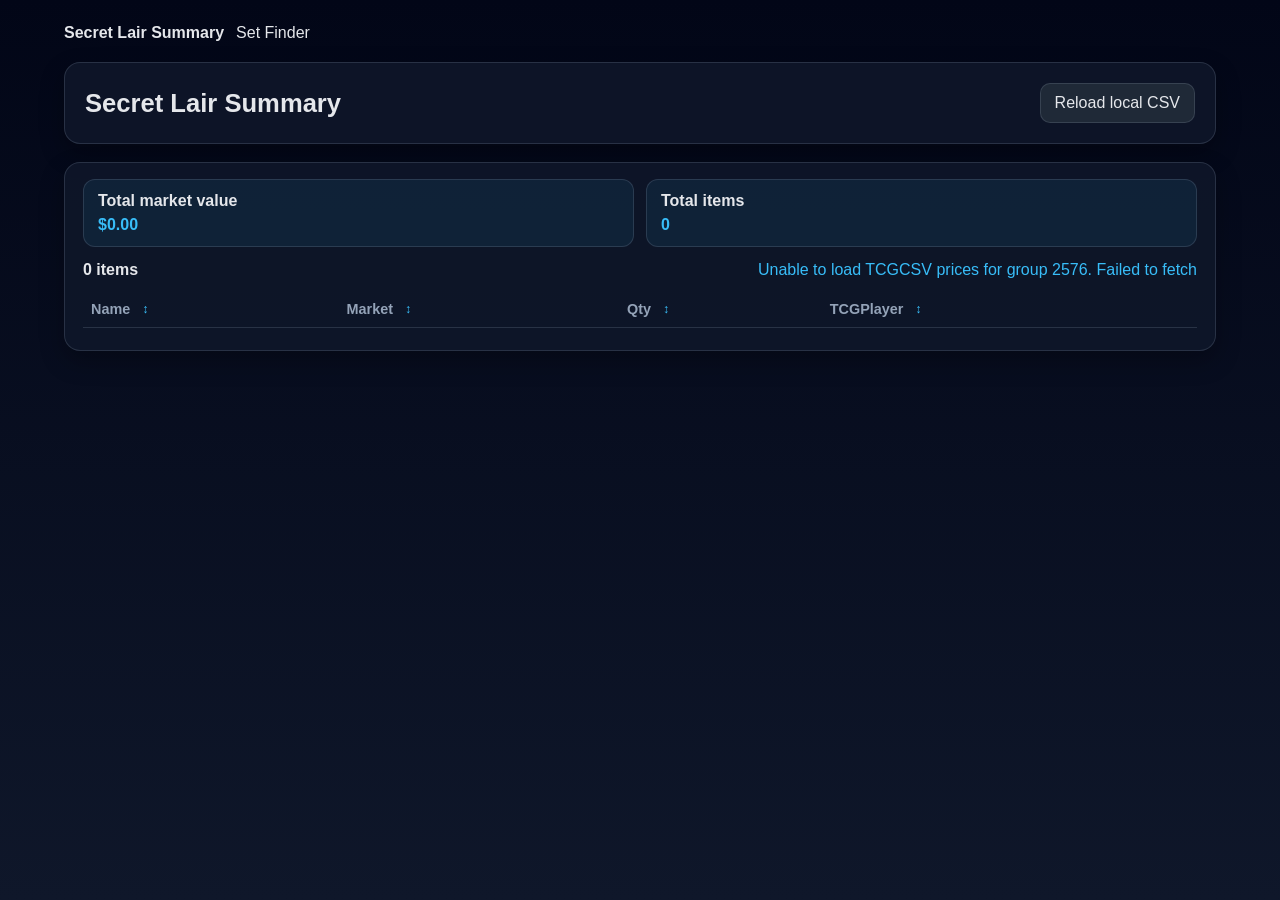
==== index.html @ 045ce08a "add scryfall pricing and styling" ====
<!doctype html>
<html lang="en">
  <head>
    <meta charset="utf-8" />
    <meta name="viewport" content="width=device-width, initial-scale=1" />
    <title>SLD Collection</title>

    <link rel="stylesheet" href="styles.css?v=3" />

    <style>
      .nav-links {
        display: flex;
        gap: 12px;
        margin-bottom: 20px;
      }

      .nav-links a {
        color: inherit;
      }
    </style>
  </head>

  <body>
    <main class="page-shell">

      <nav class="nav-links">
        <strong>Secret Lair Summary</strong>
        <a href="set-finder.html">Set Finder</a>
      </nav>

      <header class="page-header">
        <div>
          <h1>Secret Lair Summary</h1>
        </div>

        <div class="controls">
          <button id="refreshButton" type="button">
            Reload local CSV
          </button>
        </div>
      </header>

      <!-- rest of your existing index.html -->

      <!-- <section class="status-card">
        <div>
          <strong>Target endpoint</strong>
          <div class="endpoint">https://tcgcsv.com/tcgplayer/{category_id}/{group_id}/prices</div>
        </div>
        <div>
          <strong>Configured group</strong>
          <div id="groupLabel">category 1 / group 2576</div>
        </div>
      </section> -->

      <section class="results-card">
        <div class="summary-row">
          <div class="summary-stat">
            <strong>Total market value</strong>
            <div id="totalValue" class="summary-total">$0.00</div>
          </div>
          <div class="summary-stat">
            <strong>Total items</strong>
            <div id="summaryCount" class="summary-total">0</div>
          </div>
          <div class="summary-stat hidden" id="unmatchedRowsStat">
            <strong>Unmatched rows</strong>
            <div id="unmatchedRows" class="summary-total">0</div>
          </div>
        </div>

        <div class="table-toolbar">
          <div>
            <strong id="resultCount">0 items</strong>
          </div>
          <div id="statusMessage" class="status-message">Loading CSV…</div>
        </div>

        <div class="table-wrap">
          <table>
            <thead>
              <tr>
                <th><button type="button" class="sort-button" data-sort-key="name">Name <span class="sort-indicator">↕</span></button></th>
                <th><button type="button" class="sort-button" data-sort-key="market">Market <span class="sort-indicator">↕</span></button></th>
                <th><button type="button" class="sort-button" data-sort-key="quantity">Qty <span class="sort-indicator">↕</span></button></th>
                <th><button type="button" class="sort-button" data-sort-key="tcgplayer_id">TCGPlayer <span class="sort-indicator">↕</span></button></th>
              </tr>
            </thead>
            <tbody id="resultsBody"></tbody>
          </table>
        </div>
      </section>
    </main>

    <script src="app.js?v=2"></script>
  </body>
</html>
---- styles.css ----
:root {
  color-scheme: light dark;
  --bg: #0f172a;
  --panel: #111827;
  --panel-alt: #1f2937;
  --text: #e5e7eb;
  --muted: #94a3b8;
  --accent: #38bdf8;
  --border: rgba(148, 163, 184, 0.2);
}

* {
  box-sizing: border-box;
}

body {
  margin: 0;
  min-height: 100vh;
  font-family: Inter, "Segoe UI", sans-serif;
  background: linear-gradient(180deg, #020617, #0f172a);
  color: var(--text);
}

.page-shell {
  max-width: 1200px;
  margin: 0 auto;
  padding: 24px;
}

.page-header,
.status-card,
.results-card {
  background: rgba(15, 23, 42, 0.9);
  border: 1px solid var(--border);
  border-radius: 16px;
  box-shadow: 0 10px 25px rgba(0, 0, 0, 0.28);
}

.page-header {
  display: flex;
  justify-content: space-between;
  align-items: center;
  gap: 16px;
  padding: 20px;
}

.eyebrow {
  margin: 0 0 8px;
  color: var(--accent);
  text-transform: uppercase;
  letter-spacing: 0.08em;
  font-size: 0.72rem;
}

h1 {
  margin: 0;
  font-size: clamp(1.4rem, 2vw, 2rem);
}

.controls {
  display: flex;
  gap: 10px;
  flex-wrap: wrap;
}

button {
  display: inline-flex;
  align-items: center;
  gap: 8px;
  padding: 10px 14px;
  border-radius: 10px;
  border: 1px solid var(--border);
  background: var(--panel-alt);
  color: var(--text);
  cursor: pointer;
  font: inherit;
}

.sort-button {
  padding: 0;
  border: 0;
  background: transparent;
  color: inherit;
  font-weight: 600;
}

.sort-indicator {
  color: var(--accent);
  font-size: 0.78rem;
  margin-left: 4px;
}

.status-card {
  margin-top: 16px;
  padding: 16px 20px;
  display: grid;
  grid-template-columns: repeat(auto-fit, minmax(220px, 1fr));
  gap: 12px;
}

.endpoint,
#groupLabel {
  margin-top: 6px;
  color: var(--muted);
}

.results-card {
  margin-top: 18px;
  padding: 16px 18px 22px;
}

.summary-row {
  display: grid;
  grid-template-columns: repeat(auto-fit, minmax(180px, 1fr));
  gap: 12px;
  margin-bottom: 14px;
}

.summary-stat {
  padding: 12px 14px;
  border: 1px solid var(--border);
  border-radius: 12px;
  background: rgba(56, 189, 248, 0.08);
}

.summary-total {
  margin-top: 6px;
  color: var(--accent);
  font-weight: 700;
}

.hidden {
  display: none;
}

.table-toolbar {
  display: flex;
  align-items: center;
  justify-content: space-between;
  gap: 12px;
  margin-bottom: 12px;
  flex-wrap: wrap;
}

.status-message {
  color: var(--accent);
}

.table-wrap {
  overflow: auto;
}

table {
  width: 100%;
  border-collapse: collapse;
}

th,
td {
  padding: 10px 8px;
  border-bottom: 1px solid var(--border);
  text-align: left;
}

th {
  color: var(--muted);
  font-size: 0.9rem;
  font-weight: 600;
}

th button {
  justify-content: flex-start;
}

td {
  font-size: 0.95rem;
}

a {
  color: var(--accent);
  text-decoration: none;
}

a:hover {
  text-decoration: underline;
}

tr:hover td {
  background: rgba(56, 189, 248, 0.08);
}

tr[data-image-url] {
  cursor: zoom-in;
}

.image-preview {
  position: fixed;
  z-index: 1000;
  display: none;
  padding: 8px;
  border-radius: 12px;
  background: rgba(15, 23, 42, 0.96);
  border: 1px solid var(--border);
  box-shadow: 0 20px 40px rgba(0, 0, 0, 0.36);
  pointer-events: none;
  max-width: min(280px, calc(100vw - 32px));
}

.image-preview.visible {
  display: block;
}

.image-preview img {
  display: block;
  width: 100%;
  max-height: 240px;
  object-fit: contain;
  border-radius: 8px;
}

.badge {
  padding: 2px 8px;
  border-radius: 999px;
  background: #0f172a;
  border: 1px solid var(--border);
}

@media (max-width: 780px) {
  .page-header {
    flex-direction: column;
    align-items: stretch;
  }
}
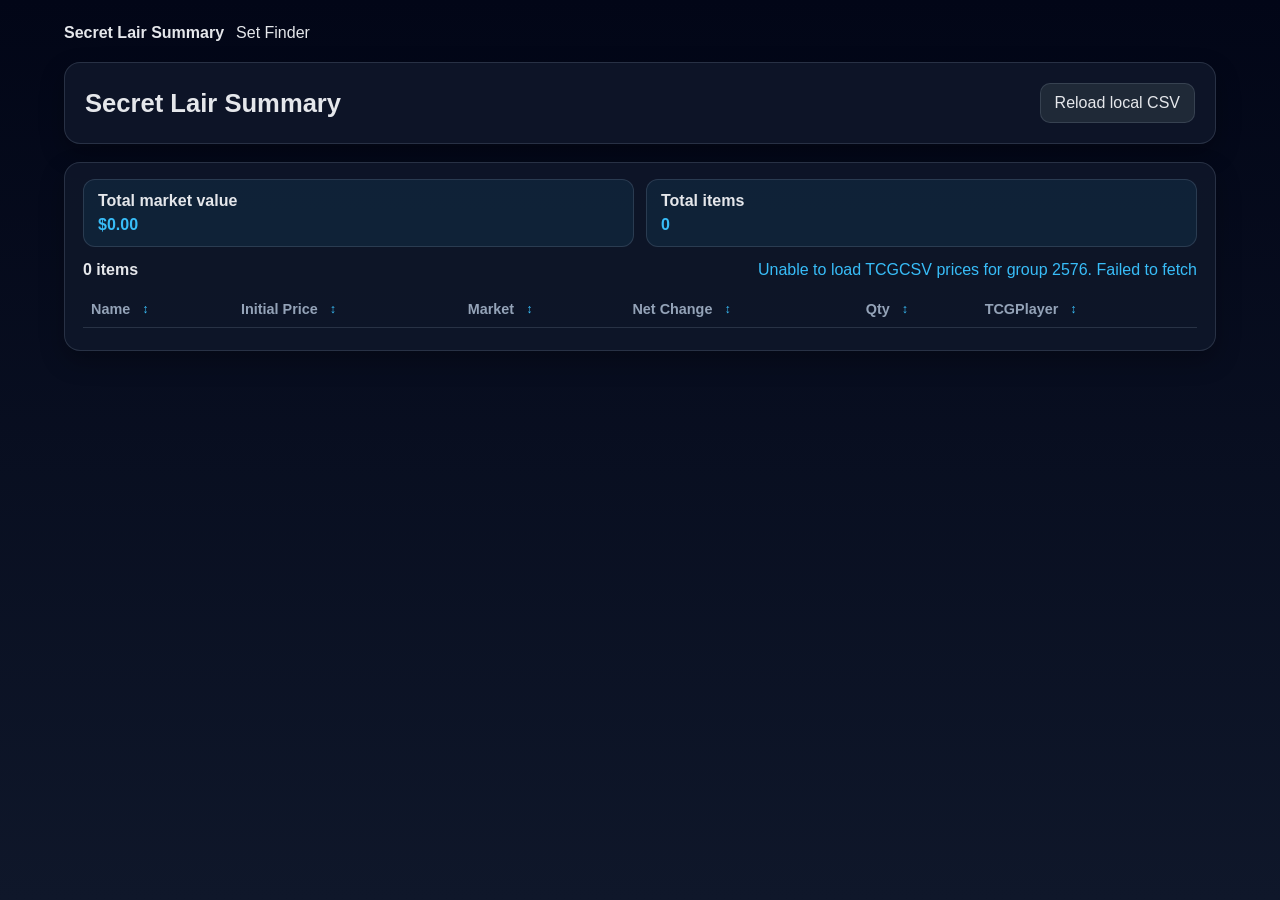
==== commit 6420f474: "add net change column" ====
--- a/index.html
+++ b/index.html
@@ -6,6 +6,7 @@
     <title>SLD Collection</title>
 
     <link rel="stylesheet" href="styles.css?v=3" />
+    <link rel="icon" type="image/png" href="logo.png" />
 
     <style>
       .nav-links {
@@ -17,12 +18,28 @@
       .nav-links a {
         color: inherit;
       }
+
+      .net-change {
+        font-weight: 700;
+        white-space: nowrap;
+      }
+
+      .net-change.positive {
+        color: #16803c;
+      }
+
+      .net-change.negative {
+        color: #c62828;
+      }
+
+      .net-change.neutral {
+        color: inherit;
+      }
     </style>
   </head>
 
   <body>
     <main class="page-shell">
-
       <nav class="nav-links">
         <strong>Secret Lair Summary</strong>
         <a href="set-finder.html">Set Finder</a>
@@ -40,29 +57,18 @@
         </div>
       </header>
 
-      <!-- rest of your existing index.html -->
-
-      <!-- <section class="status-card">
-        <div>
-          <strong>Target endpoint</strong>
-          <div class="endpoint">https://tcgcsv.com/tcgplayer/{category_id}/{group_id}/prices</div>
-        </div>
-        <div>
-          <strong>Configured group</strong>
-          <div id="groupLabel">category 1 / group 2576</div>
-        </div>
-      </section> -->
-
       <section class="results-card">
         <div class="summary-row">
           <div class="summary-stat">
             <strong>Total market value</strong>
             <div id="totalValue" class="summary-total">$0.00</div>
           </div>
+
           <div class="summary-stat">
             <strong>Total items</strong>
             <div id="summaryCount" class="summary-total">0</div>
           </div>
+
           <div class="summary-stat hidden" id="unmatchedRowsStat">
             <strong>Unmatched rows</strong>
             <div id="unmatchedRows" class="summary-total">0</div>
@@ -73,25 +79,90 @@
           <div>
             <strong id="resultCount">0 items</strong>
           </div>
-          <div id="statusMessage" class="status-message">Loading CSV…</div>
+
+          <div id="statusMessage" class="status-message">
+            Loading CSV…
+          </div>
         </div>
 
         <div class="table-wrap">
           <table>
             <thead>
               <tr>
-                <th><button type="button" class="sort-button" data-sort-key="name">Name <span class="sort-indicator">↕</span></button></th>
-                <th><button type="button" class="sort-button" data-sort-key="market">Market <span class="sort-indicator">↕</span></button></th>
-                <th><button type="button" class="sort-button" data-sort-key="quantity">Qty <span class="sort-indicator">↕</span></button></th>
-                <th><button type="button" class="sort-button" data-sort-key="tcgplayer_id">TCGPlayer <span class="sort-indicator">↕</span></button></th>
+                <th>
+                  <button
+                    type="button"
+                    class="sort-button"
+                    data-sort-key="name"
+                  >
+                    Name
+                    <span class="sort-indicator">↕</span>
+                  </button>
+                </th>
+
+                <th>
+                  <button
+                    type="button"
+                    class="sort-button"
+                    data-sort-key="initialPrice"
+                  >
+                    Initial Price
+                    <span class="sort-indicator">↕</span>
+                  </button>
+                </th>
+
+                <th>
+                  <button
+                    type="button"
+                    class="sort-button"
+                    data-sort-key="market"
+                  >
+                    Market
+                    <span class="sort-indicator">↕</span>
+                  </button>
+                </th>
+
+                <th>
+                  <button
+                    type="button"
+                    class="sort-button"
+                    data-sort-key="netChange"
+                  >
+                    Net Change
+                    <span class="sort-indicator">↕</span>
+                  </button>
+                </th>
+
+                <th>
+                  <button
+                    type="button"
+                    class="sort-button"
+                    data-sort-key="quantity"
+                  >
+                    Qty
+                    <span class="sort-indicator">↕</span>
+                  </button>
+                </th>
+
+                <th>
+                  <button
+                    type="button"
+                    class="sort-button"
+                    data-sort-key="tcgplayer_id"
+                  >
+                    TCGPlayer
+                    <span class="sort-indicator">↕</span>
+                  </button>
+                </th>
               </tr>
             </thead>
+
             <tbody id="resultsBody"></tbody>
           </table>
         </div>
       </section>
     </main>
 
-    <script src="app.js?v=2"></script>
+    <script src="app.js?v=3"></script>
   </body>
-</html>
+</html>
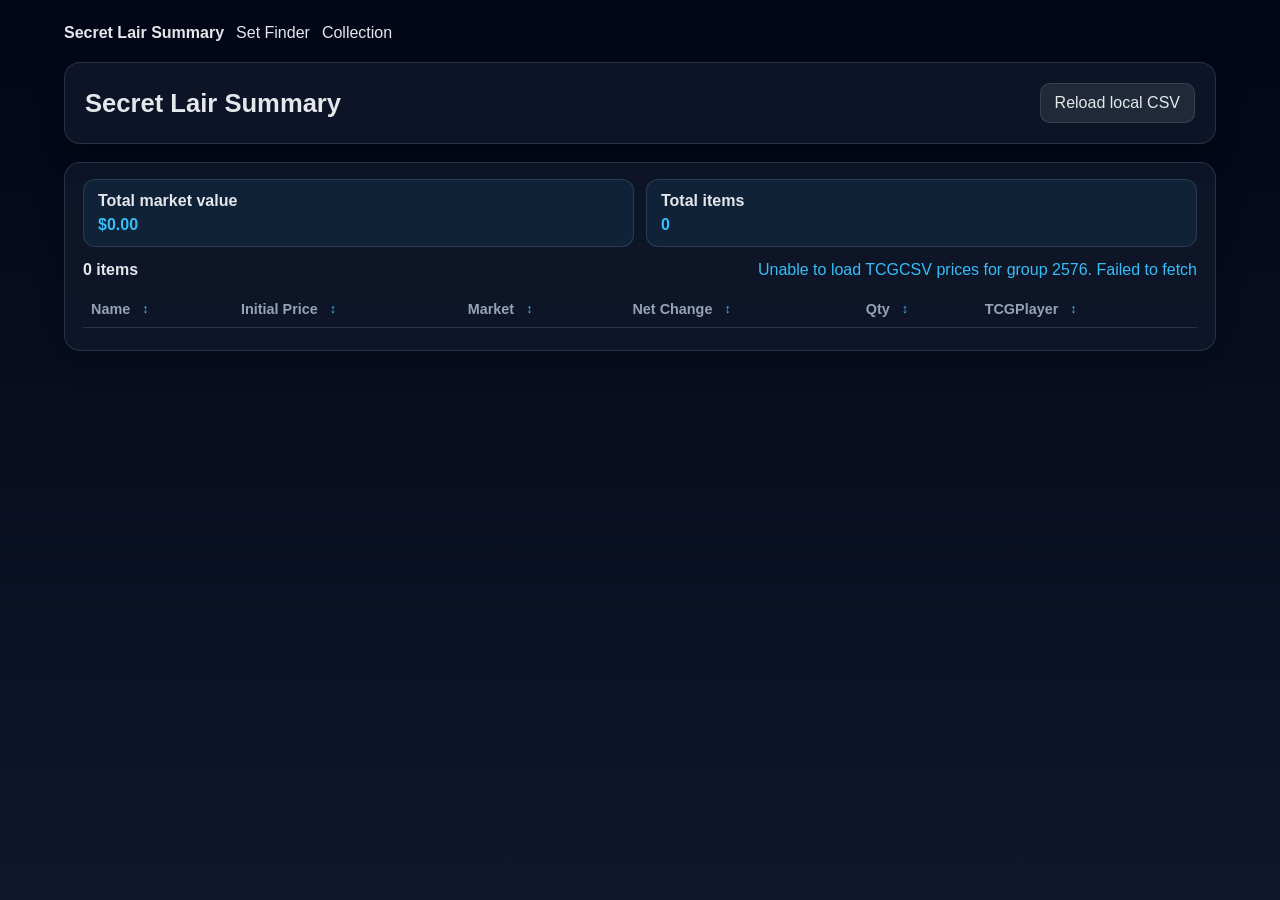
==== commit 9b8ce6a9: "add collection" ====
--- a/index.html
+++ b/index.html
@@ -43,8 +43,8 @@
       <nav class="nav-links">
         <strong>Secret Lair Summary</strong>
         <a href="set-finder.html">Set Finder</a>
-      </nav>
-
+        <a href="collection.html">Collection</a>
+      </nav>      
       <header class="page-header">
         <div>
           <h1>Secret Lair Summary</h1>
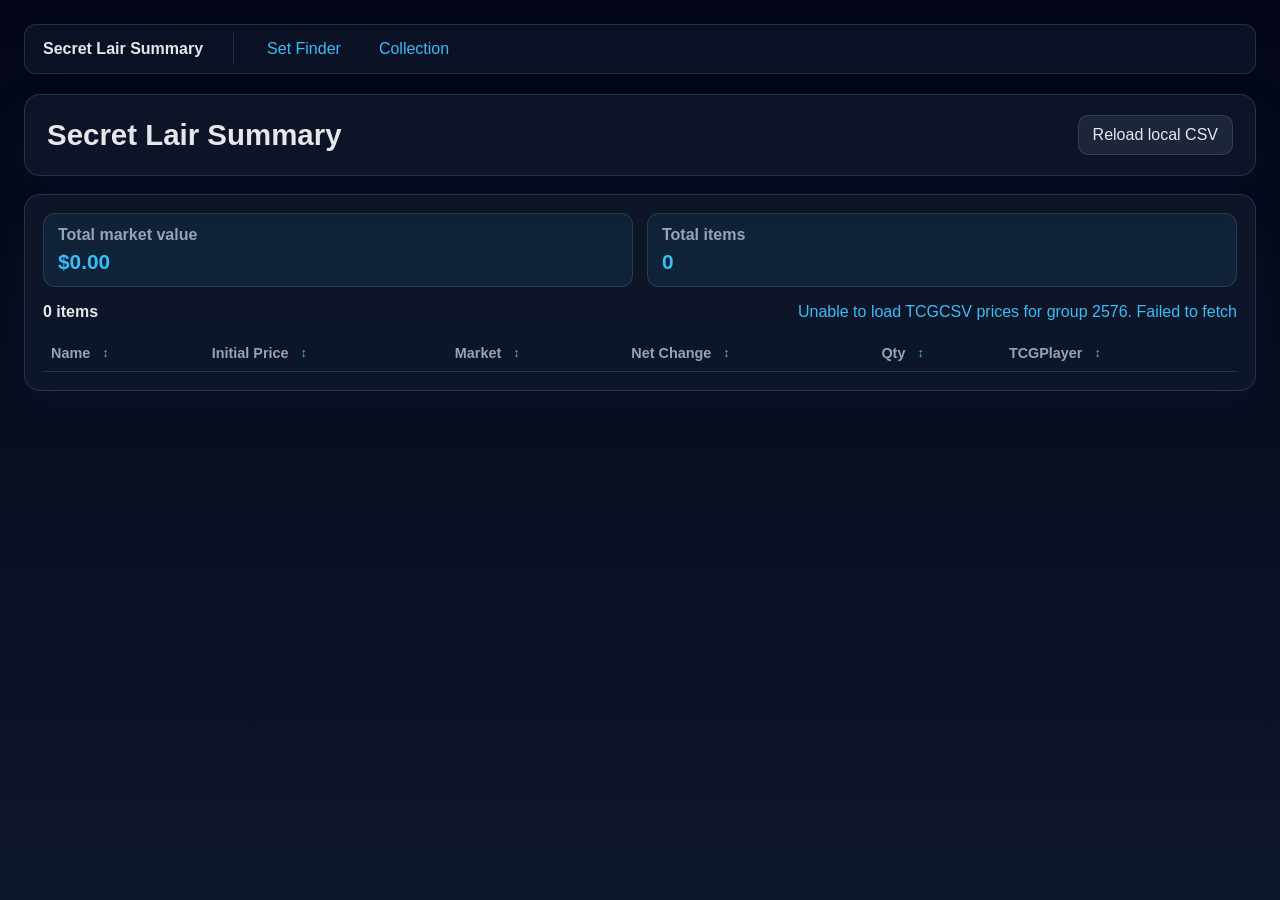
==== commit 2ed0d76f: "add search and sort" ====
--- a/index.html
+++ b/index.html
@@ -5,46 +5,19 @@
     <meta name="viewport" content="width=device-width, initial-scale=1" />
     <title>SLD Collection</title>
 
-    <link rel="stylesheet" href="styles.css?v=3" />
+    <link rel="stylesheet" href="styles.css?v=5" />
     <link rel="icon" type="image/png" href="logo.png" />
-
-    <style>
-      .nav-links {
-        display: flex;
-        gap: 12px;
-        margin-bottom: 20px;
-      }
-
-      .nav-links a {
-        color: inherit;
-      }
-
-      .net-change {
-        font-weight: 700;
-        white-space: nowrap;
-      }
-
-      .net-change.positive {
-        color: #16803c;
-      }
-
-      .net-change.negative {
-        color: #c62828;
-      }
-
-      .net-change.neutral {
-        color: inherit;
-      }
-    </style>
   </head>
 
   <body>
     <main class="page-shell">
-      <nav class="nav-links">
-        <strong>Secret Lair Summary</strong>
-        <a href="set-finder.html">Set Finder</a>
-        <a href="collection.html">Collection</a>
-      </nav>      
+      <nav class="site-nav" aria-label="Primary navigation">
+        <a class="site-brand" href="index.html" aria-current="page">Secret Lair Summary</a>
+        <div class="site-nav-links">
+          <a href="set-finder.html">Set Finder</a>
+          <a href="collection.html">Collection</a>
+        </div>
+      </nav>
       <header class="page-header">
         <div>
           <h1>Secret Lair Summary</h1>
--- a/styles.css
+++ b/styles.css
@@ -25,6 +25,55 @@
   max-width: 1200px;
   margin: 0 auto;
   padding: 24px;
+}
+
+.site-nav {
+  display: flex;
+  align-items: center;
+  justify-content: flex-start;
+  gap: 22px;
+  margin-bottom: 20px;
+  padding: 8px 10px;
+  border: 1px solid var(--border);
+  border-radius: 12px;
+  background: rgba(15, 23, 42, 0.72);
+  flex-wrap: wrap;
+}
+
+.site-brand,
+.site-nav-links {
+  display: flex;
+  align-items: center;
+  gap: 16px;
+  flex-wrap: wrap;
+}
+
+.site-brand {
+  color: var(--text);
+  font-weight: 700;
+  padding: 6px 8px;
+  white-space: nowrap;
+}
+
+.site-nav-links {
+  padding-left: 22px;
+  border-left: 1px solid var(--border);
+}
+
+.site-nav-links a {
+  padding: 7px 11px;
+  border-radius: 8px;
+  color: var(--accent);
+  text-decoration: none;
+}
+
+.site-nav-links a:hover,
+.site-nav-links a[aria-current="page"] {
+  background: rgba(56, 189, 248, 0.14);
+}
+
+.site-nav-links a[aria-current="page"] {
+  font-weight: 700;
 }
 
 .page-header,
@@ -226,8 +275,1256 @@
 }
 
 @media (max-width: 780px) {
+  .site-nav {
+    align-items: flex-start;
+    flex-direction: column;
+    gap: 10px;
+  }
+
+  .site-nav-links {
+    padding-left: 0;
+    border-left: 0;
+  }
+
   .page-header {
     flex-direction: column;
     align-items: stretch;
   }
 }
+
+
+/* Styles moved from index.html */
+.net-change {
+        font-weight: 700;
+        white-space: nowrap;
+      }
+
+      .net-change.positive {
+        color: #16803c;
+      }
+
+      .net-change.negative {
+        color: #c62828;
+      }
+
+      .net-change.neutral {
+        color: inherit;
+      }
+
+
+/* Styles moved from set-finder.html */
+/* -------------------------------------------------------
+         Input / finder card
+         ------------------------------------------------------- */
+
+      .finder-card {
+        margin-top: 18px;
+        padding: 18px 20px 20px;
+
+        background: rgba(15, 23, 42, 0.9);
+        border: 1px solid var(--border);
+        border-radius: 16px;
+
+        box-shadow:
+          0 10px 25px rgba(0, 0, 0, 0.28);
+      }
+
+      .finder-card > label {
+        display: block;
+
+        color: var(--muted);
+
+        font-size: 0.9rem;
+        font-weight: 600;
+      }
+
+      .finder-input {
+        width: 100%;
+        min-height: 280px;
+
+        margin-top: 10px;
+        padding: 12px 14px;
+
+        resize: vertical;
+
+        border: 1px solid var(--border);
+        border-radius: 10px;
+
+        background: var(--panel-alt);
+        color: var(--text);
+
+        font-family:
+          "SFMono-Regular",
+          Consolas,
+          "Liberation Mono",
+          Menlo,
+          monospace;
+
+        font-size: 0.9rem;
+        line-height: 1.45;
+      }
+
+      .finder-input::placeholder {
+        color: var(--muted);
+      }
+
+      .finder-input:focus {
+        outline:
+          2px solid rgba(56, 189, 248, 0.35);
+
+        outline-offset: 2px;
+        border-color: var(--accent);
+      }
+
+
+      /* -------------------------------------------------------
+         Options
+         ------------------------------------------------------- */
+
+      .finder-options {
+        display: flex;
+        align-items: center;
+        gap: 18px;
+
+        flex-wrap: wrap;
+
+        margin-top: 16px;
+      }
+
+      .finder-options label {
+        display: inline-flex;
+        align-items: center;
+        gap: 7px;
+
+        color: var(--muted);
+
+        font-size: 0.9rem;
+        cursor: pointer;
+      }
+
+      .finder-options input[type="checkbox"] {
+        accent-color: var(--accent);
+      }
+
+      .control-field {
+        display: flex;
+        flex-direction: column;
+        gap: 5px;
+
+        color: var(--muted);
+
+        font-size: 0.85rem;
+      }
+
+      .control-field select,
+      .control-field input {
+        padding: 8px 10px;
+
+        border-radius: 8px;
+        border: 1px solid var(--border);
+
+        background: var(--panel-alt);
+        color: var(--text);
+
+        font: inherit;
+      }
+
+
+      /* -------------------------------------------------------
+         Advanced filters
+         ------------------------------------------------------- */
+
+      .advanced-options {
+        margin-top: 16px;
+        padding: 12px;
+
+        border: 1px solid var(--border);
+        border-radius: 10px;
+
+        background:
+          rgba(15, 23, 42, 0.4);
+      }
+
+      .advanced-options summary {
+        color: var(--accent);
+        cursor: pointer;
+      }
+
+      .advanced-grid {
+        display: grid;
+
+        grid-template-columns:
+          repeat(
+            auto-fit,
+            minmax(190px, 1fr)
+          );
+
+        gap: 10px 18px;
+
+        margin-top: 14px;
+      }
+
+      .advanced-grid label {
+        display: flex;
+        align-items: center;
+        gap: 7px;
+
+        color: var(--muted);
+
+        font-size: 0.88rem;
+      }
+
+
+      /* -------------------------------------------------------
+         Buttons
+         ------------------------------------------------------- */
+
+      .finder-actions,
+      .bulk-actions,
+      .optimizer-actions,
+      .export-actions {
+        display: flex;
+        gap: 10px;
+        flex-wrap: wrap;
+      }
+
+      .finder-actions {
+        margin-top: 16px;
+      }
+
+      button.primary-button {
+        border-color:
+          rgba(56, 189, 248, 0.45);
+
+        background:
+          rgba(56, 189, 248, 0.15);
+      }
+
+      button.danger-button {
+        border-color:
+          rgba(248, 113, 113, 0.35);
+      }
+
+      button:disabled {
+        opacity: 0.5;
+        cursor: not-allowed;
+      }
+
+
+      /* -------------------------------------------------------
+         Bulk database
+         ------------------------------------------------------- */
+
+      .bulk-card {
+        margin-top: 18px;
+        padding: 16px 18px;
+
+        border: 1px solid var(--border);
+        border-radius: 16px;
+
+        background:
+          rgba(15, 23, 42, 0.75);
+      }
+
+      .bulk-header {
+        display: flex;
+        justify-content: space-between;
+        gap: 16px;
+
+        align-items: center;
+        flex-wrap: wrap;
+      }
+
+      .bulk-header h2 {
+        margin: 0 0 5px;
+
+        font-size: 1rem;
+      }
+
+      .bulk-status {
+        color: var(--muted);
+        font-size: 0.85rem;
+      }
+
+      .bulk-status strong {
+        color: var(--accent);
+      }
+
+
+      /* -------------------------------------------------------
+         Progress
+         ------------------------------------------------------- */
+
+      .progress {
+        margin-top: 18px;
+      }
+
+      .progress-bar {
+        width: 100%;
+        height: 12px;
+
+        margin-top: 8px;
+
+        overflow: hidden;
+
+        background: var(--panel-alt);
+        border: 1px solid var(--border);
+        border-radius: 999px;
+      }
+
+      .progress-bar-fill {
+        width: 0%;
+        height: 100%;
+
+        background: var(--accent);
+
+        transition: width 0.2s ease;
+      }
+
+
+      /* -------------------------------------------------------
+         Best set
+         ------------------------------------------------------- */
+
+      .best-set {
+        margin-bottom: 16px;
+        padding: 14px;
+
+        border: 1px solid var(--border);
+        border-radius: 12px;
+
+        background:
+          rgba(56, 189, 248, 0.08);
+      }
+
+      .best-set > strong {
+        color: var(--muted);
+      }
+
+      .best-set-name {
+        margin-top: 6px;
+
+        color: var(--accent);
+
+        font-size: 1.35rem;
+        font-weight: 700;
+      }
+
+      .best-set-stats {
+        margin-top: 8px;
+      }
+
+
+      /* -------------------------------------------------------
+         Ranking toolbar
+         ------------------------------------------------------- */
+
+      .ranking-controls {
+        display: grid;
+
+        grid-template-columns:
+          minmax(180px, 2fr)
+          repeat(
+            2,
+            minmax(120px, 1fr)
+          );
+
+        gap: 10px;
+
+        margin-bottom: 12px;
+      }
+
+      .ranking-controls input,
+      .ranking-controls select {
+        width: 100%;
+
+        padding: 9px 10px;
+
+        border: 1px solid var(--border);
+        border-radius: 8px;
+
+        background: var(--panel-alt);
+        color: var(--text);
+      }
+
+      .ranking-checkbox {
+        display: flex;
+        align-items: center;
+        gap: 7px;
+
+        color: var(--muted);
+
+        font-size: 0.85rem;
+      }
+
+
+      /* -------------------------------------------------------
+         Sortable table headers
+         ------------------------------------------------------- */
+
+      .sortable-header {
+        cursor: pointer;
+        user-select: none;
+      }
+
+      .sortable-header:hover {
+        color: var(--accent);
+      }
+
+      .sort-arrow {
+        margin-left: 4px;
+        color: var(--accent);
+      }
+
+
+      /* -------------------------------------------------------
+         Details/pricing
+         ------------------------------------------------------- */
+
+      .card-details summary {
+        color: var(--accent);
+        cursor: pointer;
+      }
+
+      .price-note {
+        margin-top: 4px;
+
+        color: var(--muted);
+
+        font-size: 0.78rem;
+      }
+
+      .expensive-box {
+        margin: 12px 0;
+        padding: 12px;
+
+        border:
+          1px solid rgba(
+            248,
+            113,
+            113,
+            0.35
+          );
+
+        border-radius: 10px;
+
+        background:
+          rgba(127, 29, 29, 0.22);
+      }
+
+      .expensive-box strong {
+        color: #fca5a5;
+      }
+
+      .expensive-price {
+        color: #fca5a5;
+        font-weight: 700;
+      }
+
+      .inner-card-table {
+        width: 100%;
+
+        margin-top: 12px;
+
+        border-collapse: collapse;
+        background: transparent;
+      }
+
+      .inner-card-table th,
+      .inner-card-table td {
+        padding: 8px;
+
+        border-bottom:
+          1px solid var(--border);
+
+        background: transparent;
+      }
+
+      .inner-card-table th {
+        color: var(--muted);
+        font-size: 0.82rem;
+      }
+
+      .inner-card-table td {
+        font-size: 0.88rem;
+      }
+
+
+      /* -------------------------------------------------------
+         Set selector
+         ------------------------------------------------------- */
+
+      .set-select {
+        width: 18px;
+        height: 18px;
+
+        accent-color: var(--accent);
+
+        cursor: pointer;
+      }
+
+
+      /* -------------------------------------------------------
+         Deck builder
+         ------------------------------------------------------- */
+
+      .deck-builder {
+        margin-top: 26px;
+        padding-top: 22px;
+
+        border-top:
+          1px solid var(--border);
+      }
+
+      .deck-builder-header {
+        display: flex;
+        justify-content: space-between;
+        gap: 16px;
+
+        align-items: center;
+        flex-wrap: wrap;
+
+        margin-bottom: 16px;
+      }
+
+      .deck-builder-header h2 {
+        margin: 0 0 5px;
+      }
+
+      .deck-builder-header p {
+        margin: 0;
+        color: var(--muted);
+      }
+
+      .builder-summary {
+        display: grid;
+
+        grid-template-columns:
+          repeat(
+            auto-fit,
+            minmax(160px, 1fr)
+          );
+
+        gap: 12px;
+
+        margin-bottom: 14px;
+      }
+
+      .builder-stat {
+        padding: 12px 14px;
+
+        border: 1px solid var(--border);
+        border-radius: 12px;
+
+        background:
+          rgba(56, 189, 248, 0.08);
+      }
+
+      .builder-stat strong {
+        color: var(--muted);
+        font-size: 0.85rem;
+      }
+
+      .coverage-bar {
+        width: 100%;
+        height: 18px;
+
+        overflow: hidden;
+
+        background: var(--panel-alt);
+        border: 1px solid var(--border);
+        border-radius: 999px;
+      }
+
+      .coverage-bar-fill {
+        width: 0%;
+        height: 100%;
+
+        background: var(--accent);
+
+        transition: width 0.2s ease;
+      }
+
+      .coverage-percent {
+        margin-top: 6px;
+
+        color: var(--muted);
+
+        font-size: 0.85rem;
+        text-align: right;
+      }
+
+      .optimizer-box {
+        margin-top: 18px;
+        padding: 14px;
+
+        border: 1px solid var(--border);
+        border-radius: 12px;
+
+        background:
+          rgba(15, 23, 42, 0.5);
+      }
+
+      .optimizer-box h3 {
+        margin: 0 0 4px;
+      }
+
+      .optimizer-box p {
+        margin: 0 0 12px;
+
+        color: var(--muted);
+
+        font-size: 0.85rem;
+      }
+
+      .builder-columns {
+        display: grid;
+
+        grid-template-columns:
+          1fr 1fr;
+
+        gap: 16px;
+
+        margin-top: 18px;
+      }
+
+      .builder-panel {
+        padding: 16px;
+
+        background:
+          rgba(15, 23, 42, 0.55);
+
+        border: 1px solid var(--border);
+        border-radius: 12px;
+      }
+
+      .builder-panel h3 {
+        margin-top: 0;
+      }
+
+      .selected-set-item {
+        padding: 12px 0;
+
+        border-bottom:
+          1px solid var(--border);
+      }
+
+      .selected-set-item:last-child {
+        border-bottom: none;
+      }
+
+      .selected-set-header {
+        display: flex;
+        justify-content: space-between;
+        gap: 12px;
+
+        align-items: center;
+      }
+
+      .selected-set-name {
+        font-weight: 700;
+      }
+
+      .selected-set-meta {
+        margin-top: 4px;
+
+        color: var(--muted);
+
+        font-size: 0.85rem;
+      }
+
+      .new-card-count {
+        color: var(--accent);
+        font-weight: 700;
+      }
+
+      .remaining-cards-list {
+        max-height: 500px;
+        overflow-y: auto;
+      }
+
+      .remaining-card {
+        display: flex;
+        justify-content: space-between;
+        gap: 12px;
+
+        padding: 7px 0;
+
+        border-bottom:
+          1px solid var(--border);
+      }
+
+      .next-recommendation {
+        margin-bottom: 14px;
+        padding: 12px;
+
+        background:
+          rgba(56, 189, 248, 0.08);
+
+        border:
+          1px solid rgba(
+            56,
+            189,
+            248,
+            0.25
+          );
+
+        border-radius: 10px;
+      }
+
+      .complete-message {
+        padding: 16px;
+
+        text-align: center;
+
+        color: var(--accent);
+
+        border:
+          1px solid rgba(
+            56,
+            189,
+            248,
+            0.3
+          );
+
+        border-radius: 10px;
+
+        background:
+          rgba(56, 189, 248, 0.08);
+      }
+
+      .empty-message {
+        color: var(--muted);
+      }
+
+
+      /* -------------------------------------------------------
+         Final assignment
+         ------------------------------------------------------- */
+
+      .final-summary {
+        margin-top: 28px;
+        padding-top: 22px;
+
+        border-top:
+          1px solid var(--border);
+      }
+
+      .final-summary-header {
+        display: flex;
+        justify-content: space-between;
+        gap: 14px;
+
+        align-items: center;
+        flex-wrap: wrap;
+
+        margin-bottom: 14px;
+      }
+
+      .final-summary-header h2 {
+        margin: 0 0 5px;
+      }
+
+      .final-summary-header p {
+        margin: 0;
+        color: var(--muted);
+      }
+
+      .assignment-summary {
+        display: grid;
+
+        grid-template-columns:
+          repeat(
+            auto-fit,
+            minmax(190px, 1fr)
+          );
+
+        gap: 12px;
+
+        margin-bottom: 18px;
+      }
+
+      .assignment-set-card {
+        padding: 12px 14px;
+
+        border: 1px solid var(--border);
+        border-radius: 12px;
+
+        background:
+          rgba(56, 189, 248, 0.06);
+      }
+
+      .assignment-set-name {
+        font-weight: 700;
+      }
+
+      .assignment-set-meta {
+        margin-top: 5px;
+
+        color: var(--muted);
+
+        font-size: 0.85rem;
+      }
+
+      .assignment-covered {
+        color: var(--accent);
+      }
+
+      .assignment-uncovered {
+        color: #fca5a5;
+        font-weight: 700;
+      }
+
+      .uncovered-row td {
+        background:
+          rgba(248, 113, 113, 0.06);
+      }
+
+      .assignment-select {
+        min-width: 170px;
+
+        padding: 6px 8px;
+
+        border: 1px solid var(--border);
+        border-radius: 7px;
+
+        background: var(--panel-alt);
+        color: var(--text);
+      }
+
+
+      /* -------------------------------------------------------
+         Image preview
+         ------------------------------------------------------- */
+
+      .card-preview-link {
+        cursor: zoom-in;
+      }
+
+      #setFinderImagePreview {
+        position: fixed;
+        z-index: 2000;
+
+        display: none;
+
+        width: 244px;
+
+        padding: 8px;
+
+        border-radius: 13px;
+
+        background:
+          rgba(15, 23, 42, 0.98);
+
+        border: 1px solid var(--border);
+
+        box-shadow:
+          0 20px 45px rgba(0, 0, 0, 0.5);
+
+        pointer-events: none;
+      }
+
+      #setFinderImagePreview.visible {
+        display: block;
+      }
+
+      #setFinderImagePreview img {
+        display: block;
+
+        width: 100%;
+        height: auto;
+
+        border-radius: 9px;
+      }
+
+
+      /* -------------------------------------------------------
+         Error
+         ------------------------------------------------------- */
+
+      .error-list {
+        margin-top: 18px;
+        padding: 14px;
+
+        border: 1px solid var(--border);
+        border-radius: 12px;
+
+        background:
+          rgba(248, 113, 113, 0.06);
+      }
+
+
+      /* -------------------------------------------------------
+         Responsive
+         ------------------------------------------------------- */
+
+      @media (max-width: 900px) {
+        .ranking-controls {
+          grid-template-columns: 1fr 1fr;
+        }
+      }
+
+      @media (max-width: 780px) {
+        .finder-card {
+          padding: 16px;
+        }
+
+        .finder-input {
+          min-height: 230px;
+        }
+
+        .finder-options {
+          align-items: flex-start;
+          flex-direction: column;
+          gap: 10px;
+        }
+
+        .builder-columns {
+          grid-template-columns: 1fr;
+        }
+
+        .ranking-controls {
+          grid-template-columns: 1fr;
+        }
+
+        .inner-card-table,
+        .final-assignment-table {
+          min-width: 800px;
+        }
+      }
+
+
+/* Styles moved from collection.html */
+:root {
+        --bg: #020617;
+        --panel: rgba(15, 23, 42, 0.9);
+        --panel-alt: #0f172a;
+        --panel-strong: #111827;
+        --text: #e5e7eb;
+        --muted: #94a3b8;
+        --accent: #38bdf8;
+        --accent-soft: rgba(56, 189, 248, 0.12);
+        --border: rgba(148, 163, 184, 0.2);
+        --warning: #fbbf24;
+        --danger: #f87171;
+        --shadow: rgba(15, 23, 42, 0.35);
+      }
+
+      * {
+        box-sizing: border-box;
+      }
+
+      body {
+        margin: 0;
+        min-height: 100vh;
+        font-family: Inter, "Segoe UI", sans-serif;
+        background: linear-gradient(180deg, #020617, #0f172a);
+        color: var(--text);
+      }
+
+      .page-shell {
+        max-width: 1380px;
+        margin: 0 auto;
+        padding: 24px;
+      }
+
+      .page-header {
+        display: flex;
+        justify-content: space-between;
+        align-items: center;
+        gap: 12px;
+        padding: 20px 22px;
+        border: 1px solid var(--border);
+        border-radius: 16px;
+        background: var(--panel);
+        box-shadow: 0 18px 35px var(--shadow);
+      }
+
+      .page-header h1 {
+        margin: 0;
+        font-size: clamp(1.5rem, 2.3vw, 2.5rem);
+      }
+
+      .header-subtitle {
+        margin-top: 8px;
+        color: var(--muted);
+        font-size: 0.96rem;
+      }
+
+      .controls {
+        display: flex;
+        gap: 10px;
+        flex-wrap: wrap;
+        align-items: center;
+      }
+
+      .toolbar-input,
+      .toolbar-select {
+        min-height: 42px;
+        padding: 10px 12px;
+        border-radius: 10px;
+        border: 1px solid var(--border);
+        background: rgba(15, 23, 42, 0.9);
+        color: var(--text);
+        font: inherit;
+      }
+
+      .toolbar-input {
+        min-width: 220px;
+      }
+
+      button {
+        display: inline-flex;
+        align-items: center;
+        justify-content: center;
+        gap: 8px;
+        padding: 10px 14px;
+        border: 1px solid var(--border);
+        border-radius: 10px;
+        background: rgba(30, 41, 59, 0.9);
+        color: var(--text);
+        cursor: pointer;
+        font: inherit;
+        transition: background 0.18s ease, border-color 0.18s ease, transform 0.18s ease;
+      }
+
+      button:hover {
+        border-color: rgba(56, 189, 248, 0.5);
+        background: rgba(30, 41, 59, 1);
+      }
+
+      button:disabled {
+        opacity: 0.55;
+        cursor: not-allowed;
+      }
+
+      .results-card {
+        margin-top: 18px;
+        padding: 18px;
+        border: 1px solid var(--border);
+        border-radius: 16px;
+        background: var(--panel);
+        box-shadow: 0 18px 35px var(--shadow);
+      }
+
+      .summary-row {
+        display: grid;
+        grid-template-columns: repeat(auto-fit, minmax(180px, 1fr));
+        gap: 14px;
+        margin-bottom: 16px;
+      }
+
+      .summary-stat {
+        padding: 12px 14px;
+        border: 1px solid var(--border);
+        border-radius: 12px;
+        background: rgba(56, 189, 248, 0.08);
+      }
+
+      .summary-stat strong {
+        display: block;
+        color: var(--muted);
+        margin-bottom: 6px;
+      }
+
+      .summary-total {
+        font-size: 1.3rem;
+        font-weight: 700;
+        color: var(--accent);
+      }
+
+      .table-toolbar {
+        display: flex;
+        justify-content: space-between;
+        align-items: center;
+        gap: 12px;
+        flex-wrap: wrap;
+        margin-bottom: 14px;
+      }
+
+      .status-message {
+        color: var(--accent);
+      }
+
+      .binder-toolbar {
+        margin: 14px 0 18px;
+      }
+
+      .collection-groups {
+        display: grid;
+        grid-template-columns: repeat(2, minmax(0, 1fr));
+        gap: 18px;
+        margin-top: 16px;
+      }
+
+      .collection-group h3 {
+        margin: 0 0 8px;
+        color: var(--muted);
+        font-size: 0.82rem;
+        font-weight: 700;
+        letter-spacing: 0.08em;
+        text-transform: uppercase;
+      }
+
+      .binder-tabs {
+        display: flex;
+        flex-wrap: wrap;
+        gap: 8px;
+      }
+
+      .binder-tab {
+        padding: 10px 12px;
+        border-radius: 999px;
+        border: 1px solid var(--border);
+        background: rgba(15, 23, 42, 0.8);
+        color: var(--text);
+        font-size: 0.92rem;
+      }
+
+      .binder-tab.active {
+        background: rgba(56, 189, 248, 0.2);
+        border-color: rgba(56, 189, 248, 0.7);
+        box-shadow: inset 0 0 0 1px rgba(56, 189, 248, 0.45);
+      }
+
+      .binder-tab .count {
+        color: var(--muted);
+        margin-left: 6px;
+        font-size: 0.8rem;
+      }
+
+      @media (max-width: 760px) {
+        .collection-groups {
+          grid-template-columns: 1fr;
+        }
+      }
+
+      .pagination {
+        display: flex;
+        justify-content: center;
+        align-items: center;
+        gap: 8px;
+        flex-wrap: wrap;
+        margin: 18px 0 12px;
+      }
+
+      .page-button {
+        min-width: 38px;
+        padding: 8px 10px;
+      }
+
+      .page-button.current {
+        background: rgba(56, 189, 248, 0.2);
+        border-color: rgba(56, 189, 248, 0.8);
+      }
+
+      .card-grid {
+        display: grid;
+        grid-template-columns: repeat(auto-fill, minmax(170px, 1fr));
+        gap: 16px;
+      }
+
+      .card-tile {
+        display: flex;
+        flex-direction: column;
+        background: rgba(15, 23, 42, 0.9);
+        border: 1px solid var(--border);
+        border-radius: 14px;
+        overflow: hidden;
+        box-shadow: 0 10px 25px rgba(15, 23, 42, 0.25);
+      }
+
+      .card-image-wrap {
+        position: relative;
+        aspect-ratio: 3 / 4.2;
+        background: linear-gradient(180deg, rgba(51, 65, 85, 0.8), rgba(15, 23, 42, 0.9));
+        display: flex;
+        align-items: center;
+        justify-content: center;
+        overflow: hidden;
+      }
+
+      .card-image-wrap img {
+        width: 100%;
+        height: 100%;
+        object-fit: cover;
+        display: block;
+      }
+
+      .card-image-wrap .no-image {
+        display: flex;
+        align-items: center;
+        justify-content: center;
+        width: 100%;
+        height: 100%;
+        padding: 16px;
+        text-align: center;
+        color: var(--muted);
+        font-size: 0.8rem;
+      }
+
+      .card-body {
+        padding: 12px 10px 10px;
+        display: flex;
+        flex-direction: column;
+        gap: 6px;
+      }
+
+      .card-name {
+        font-weight: 700;
+        line-height: 1.3;
+      }
+
+      .card-meta {
+        color: var(--muted);
+        font-size: 0.85rem;
+      }
+
+      .card-footer {
+        display: flex;
+        align-items: center;
+        justify-content: space-between;
+        gap: 8px;
+        flex-wrap: wrap;
+        font-size: 0.83rem;
+        color: var(--muted);
+      }
+
+      .purchase-price {
+        color: var(--accent);
+        font-weight: 700;
+      }
+
+      .pill {
+        display: inline-flex;
+        align-items: center;
+        padding: 4px 7px;
+        border-radius: 999px;
+        border: 1px solid var(--border);
+        background: rgba(56, 189, 248, 0.08);
+        color: var(--accent);
+      }
+
+      .empty-state {
+        margin-top: 12px;
+        padding: 18px;
+        border: 1px dashed var(--border);
+        border-radius: 12px;
+        color: var(--muted);
+        text-align: center;
+      }
+
+      @media (max-width: 640px) {
+        .page-shell {
+          padding: 14px;
+        }
+
+        .page-header {
+          align-items: flex-start;
+          flex-direction: column;
+        }
+
+        .card-grid {
+          grid-template-columns: repeat(auto-fill, minmax(145px, 1fr));
+        }
+      }
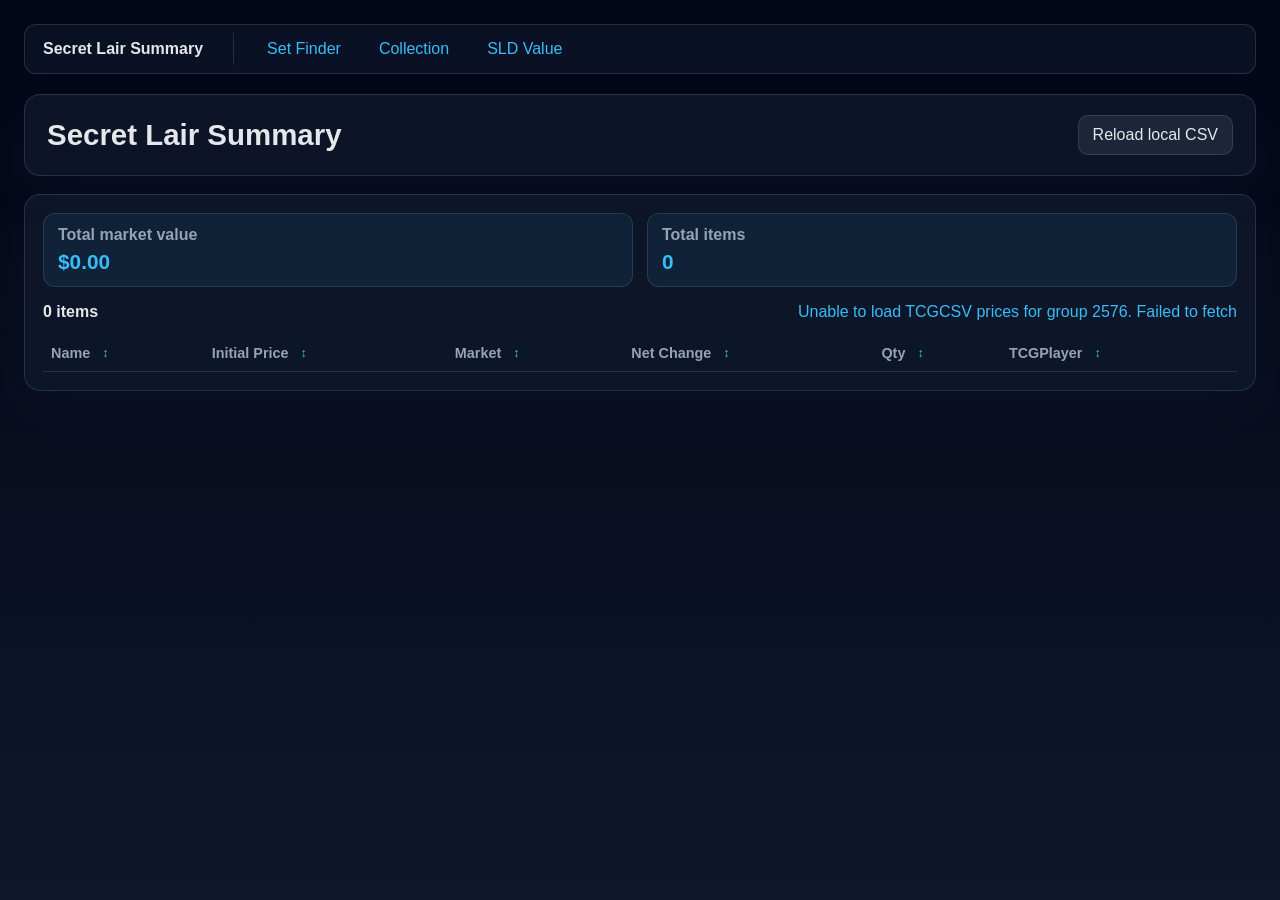
==== commit 4a34aaf8: "add sld value" ====
--- a/index.html
+++ b/index.html
@@ -5,7 +5,7 @@
     <meta name="viewport" content="width=device-width, initial-scale=1" />
     <title>SLD Collection</title>
 
-    <link rel="stylesheet" href="styles.css?v=5" />
+    <link rel="stylesheet" href="styles.css?v=6" />
     <link rel="icon" type="image/png" href="logo.png" />
   </head>
 
@@ -16,6 +16,7 @@
         <div class="site-nav-links">
           <a href="set-finder.html">Set Finder</a>
           <a href="collection.html">Collection</a>
+          <a href="sld-value.html">SLD Value</a>
         </div>
       </nav>
       <header class="page-header">
--- a/styles.css
+++ b/styles.css
@@ -74,6 +74,241 @@
 
 .site-nav-links a[aria-current="page"] {
   font-weight: 700;
+}
+
+.value-header {
+  align-items: flex-end;
+}
+
+.value-header .header-subtitle {
+  max-width: 620px;
+}
+
+.value-updated,
+.value-table-head span,
+.card-value-item span,
+.card-value-item small,
+.value-row small,
+.drop-details-head p {
+  color: var(--muted);
+}
+
+.value-header-actions {
+  display: grid;
+  justify-items: end;
+  gap: 10px;
+}
+
+.value-controls {
+  display: flex;
+  align-items: flex-end;
+  gap: 12px;
+  flex-wrap: wrap;
+  margin-top: 18px;
+  padding: 16px;
+  background: rgba(15, 23, 42, 0.9);
+  border: 1px solid var(--border);
+  border-radius: 12px;
+}
+
+.value-controls label {
+  display: grid;
+  gap: 6px;
+  color: var(--muted);
+  font-size: 0.78rem;
+  font-weight: 700;
+  text-transform: uppercase;
+  letter-spacing: 0.05em;
+}
+
+.value-controls select,
+.value-controls input[type="search"] {
+  min-height: 40px;
+  min-width: 140px;
+  padding: 8px 10px;
+  border: 1px solid var(--border);
+  border-radius: 8px;
+  background: var(--panel-alt);
+  color: var(--text);
+  font: inherit;
+}
+
+.value-controls .value-search {
+  flex: 1 1 220px;
+}
+
+.value-controls .value-search input {
+  width: 100%;
+}
+
+.toggle-label {
+  display: flex !important;
+  align-items: center;
+  min-height: 40px;
+  padding: 0 4px;
+}
+
+.value-summary {
+  display: grid;
+  grid-template-columns: repeat(3, 1fr);
+  gap: 12px;
+  margin-top: 18px;
+}
+
+.value-summary > div {
+  display: grid;
+  gap: 4px;
+  padding: 14px 16px;
+  border-left: 3px solid var(--accent);
+  background: rgba(56, 189, 248, 0.08);
+}
+
+.value-summary strong {
+  color: var(--accent);
+  font-size: 1.35rem;
+}
+
+.value-summary span {
+  color: var(--muted);
+  font-size: 0.82rem;
+}
+
+.value-table-card,
+.drop-details {
+  margin-top: 18px;
+  padding: 18px;
+  background: rgba(15, 23, 42, 0.9);
+  border: 1px solid var(--border);
+  border-radius: 16px;
+  box-shadow: 0 10px 25px rgba(0, 0, 0, 0.28);
+}
+
+.value-modal {
+  position: fixed;
+  z-index: 1000;
+  inset: 0;
+  display: grid;
+  place-items: center;
+  padding: 24px;
+  background: rgba(2, 6, 23, 0.78);
+}
+
+.value-modal.hidden {
+  display: none;
+}
+
+.value-modal-panel {
+  position: relative;
+  width: min(1040px, 100%);
+  max-height: min(860px, 92vh);
+  overflow: auto;
+  padding: 44px 18px 18px;
+  border: 1px solid var(--border);
+  border-radius: 16px;
+  background: var(--panel);
+  box-shadow: 0 24px 70px rgba(0, 0, 0, 0.5);
+}
+
+.value-modal .drop-details {
+  margin-top: 0;
+  box-shadow: none;
+}
+
+.value-modal-close {
+  position: absolute;
+  top: 12px;
+  right: 12px;
+  padding: 7px 11px;
+}
+
+.value-table-head,
+.drop-details-head {
+  display: flex;
+  justify-content: space-between;
+  align-items: center;
+  gap: 16px;
+  margin-bottom: 12px;
+}
+
+.value-table td:first-child {
+  min-width: 320px;
+}
+
+.value-row {
+  cursor: pointer;
+}
+
+.value-row:hover td {
+  background: rgba(56, 189, 248, 0.1);
+}
+
+.value-row small {
+  display: block;
+  margin-top: 4px;
+  font-size: 0.78rem;
+}
+
+.drop-details-head h2 {
+  margin: 0;
+}
+
+.drop-details-head p {
+  margin: 6px 0 0;
+}
+
+.drop-details-head > strong {
+  color: var(--accent);
+  font-size: 1.5rem;
+  white-space: nowrap;
+}
+
+.card-value-grid {
+  display: grid;
+  grid-template-columns: repeat(auto-fill, minmax(150px, 1fr));
+  gap: 12px;
+}
+
+.card-value-item {
+  overflow: hidden;
+  border: 1px solid var(--border);
+  border-radius: 10px;
+  background: rgba(30, 41, 59, 0.72);
+}
+
+.card-value-item img {
+  display: block;
+  width: 100%;
+  aspect-ratio: 0.72;
+  object-fit: cover;
+  background: var(--panel-alt);
+}
+
+.card-value-item div {
+  display: grid;
+  gap: 5px;
+  padding: 10px;
+}
+
+.card-value-item span {
+  color: var(--accent);
+  font-weight: 700;
+}
+
+@media (max-width: 640px) {
+  .value-summary {
+    grid-template-columns: 1fr;
+  }
+
+  .value-table td:first-child {
+    min-width: 220px;
+  }
+
+  .value-table-head,
+  .drop-details-head,
+  .value-header-actions {
+    align-items: flex-start;
+    flex-direction: column;
+  }
 }
 
 .page-header,
@@ -1490,7 +1725,7 @@
         color: var(--muted);
       }
 
-      .purchase-price {
+      .market-price {
         color: var(--accent);
         font-weight: 700;
       }
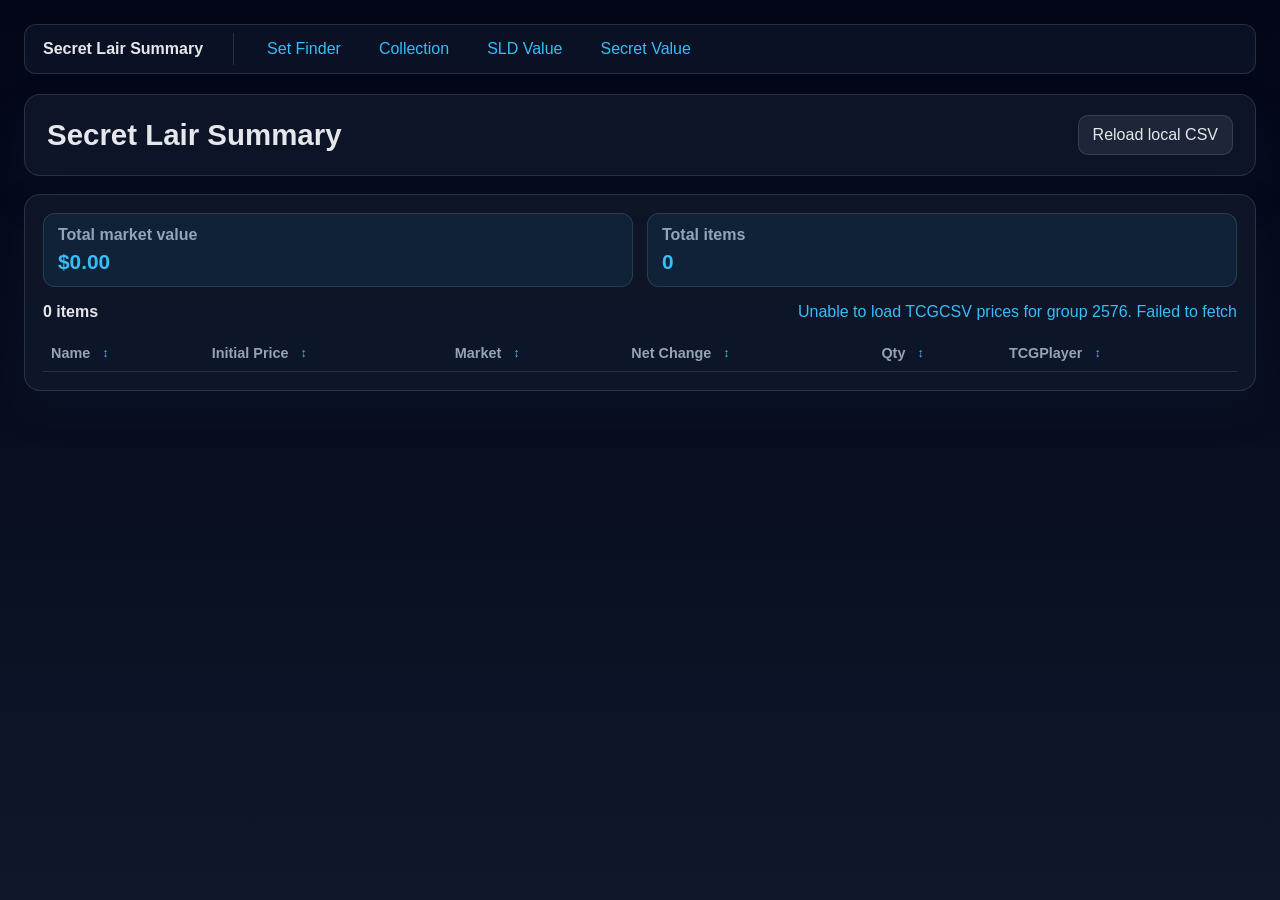
==== commit 41359f06: "secret value" ====
--- a/index.html
+++ b/index.html
@@ -17,6 +17,7 @@
           <a href="set-finder.html">Set Finder</a>
           <a href="collection.html">Collection</a>
           <a href="sld-value.html">SLD Value</a>
+          <a href="secret-value.html">Secret Value</a>
         </div>
       </nav>
       <header class="page-header">
--- a/styles.css
+++ b/styles.css
@@ -391,6 +391,60 @@
 .results-card {
   margin-top: 18px;
   padding: 16px 18px 22px;
+}
+
+.secret-value-results {
+  display: grid;
+  gap: 20px;
+}
+
+.secret-value-group h2 {
+  margin: 0 0 10px;
+  color: var(--accent);
+  font-size: 1.1rem;
+}
+
+.secret-value-group h3 {
+  margin: 16px 0 8px;
+  color: var(--muted);
+  font-size: 0.85rem;
+  font-weight: 600;
+}
+
+.secret-value-group ul {
+  display: grid;
+  grid-template-columns: repeat(auto-fit, minmax(240px, 1fr));
+  gap: 10px;
+  margin: 0;
+  padding: 0;
+  list-style: none;
+}
+
+.secret-value-group li {
+  display: grid;
+  gap: 4px;
+  padding: 12px;
+  border: 1px solid var(--border);
+  border-radius: 8px;
+  background: rgba(31, 41, 55, 0.55);
+}
+
+.secret-value-group li img {
+  width: 100%;
+  max-width: 220px;
+  aspect-ratio: 5 / 7;
+  object-fit: cover;
+  border-radius: 6px;
+}
+
+.secret-value-group li span {
+  color: var(--muted);
+  font-size: 0.9rem;
+}
+
+.secret-value-group li a {
+  margin-top: 4px;
+  color: var(--accent);
 }
 
 .summary-row {
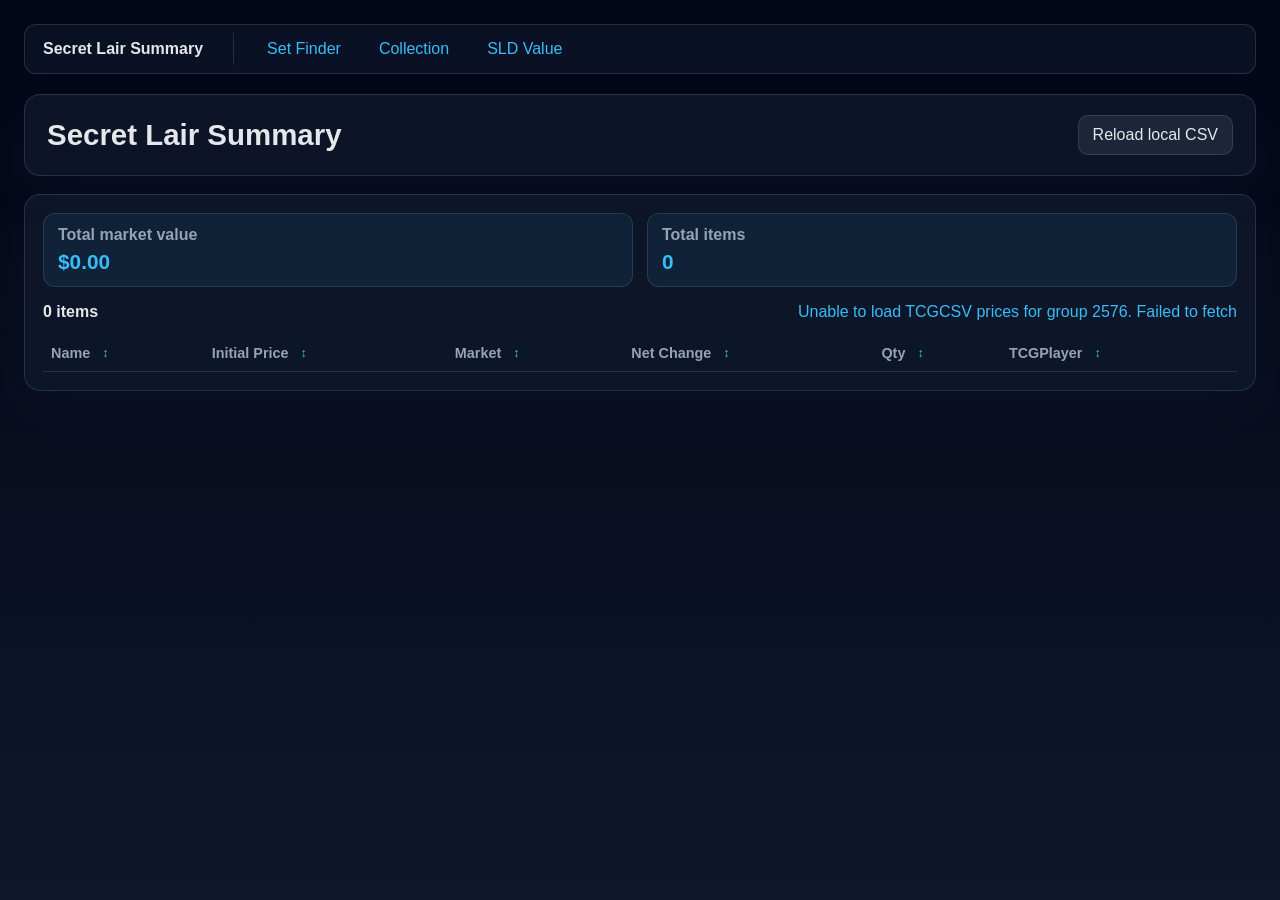
==== commit 67d9bcdf: "add github workflow" ====
--- a/index.html
+++ b/index.html
@@ -17,7 +17,6 @@
           <a href="set-finder.html">Set Finder</a>
           <a href="collection.html">Collection</a>
           <a href="sld-value.html">SLD Value</a>
-          <a href="secret-value.html">Secret Value</a>
         </div>
       </nav>
       <header class="page-header">
--- a/styles.css
+++ b/styles.css
@@ -393,60 +393,6 @@
   padding: 16px 18px 22px;
 }
 
-.secret-value-results {
-  display: grid;
-  gap: 20px;
-}
-
-.secret-value-group h2 {
-  margin: 0 0 10px;
-  color: var(--accent);
-  font-size: 1.1rem;
-}
-
-.secret-value-group h3 {
-  margin: 16px 0 8px;
-  color: var(--muted);
-  font-size: 0.85rem;
-  font-weight: 600;
-}
-
-.secret-value-group ul {
-  display: grid;
-  grid-template-columns: repeat(auto-fit, minmax(240px, 1fr));
-  gap: 10px;
-  margin: 0;
-  padding: 0;
-  list-style: none;
-}
-
-.secret-value-group li {
-  display: grid;
-  gap: 4px;
-  padding: 12px;
-  border: 1px solid var(--border);
-  border-radius: 8px;
-  background: rgba(31, 41, 55, 0.55);
-}
-
-.secret-value-group li img {
-  width: 100%;
-  max-width: 220px;
-  aspect-ratio: 5 / 7;
-  object-fit: cover;
-  border-radius: 6px;
-}
-
-.secret-value-group li span {
-  color: var(--muted);
-  font-size: 0.9rem;
-}
-
-.secret-value-group li a {
-  margin-top: 4px;
-  color: var(--accent);
-}
-
 .summary-row {
   display: grid;
   grid-template-columns: repeat(auto-fit, minmax(180px, 1fr));
@@ -482,6 +428,24 @@
 
 .status-message {
   color: var(--accent);
+}
+
+.price-mode-control {
+  display: inline-flex;
+  align-items: center;
+  gap: 8px;
+  color: var(--muted);
+  font-size: 0.9rem;
+}
+
+.price-mode-control select {
+  min-height: 34px;
+  padding: 6px 8px;
+  border: 1px solid var(--border);
+  border-radius: 6px;
+  background: var(--panel-alt);
+  color: var(--text);
+  font: inherit;
 }
 
 .table-wrap {
